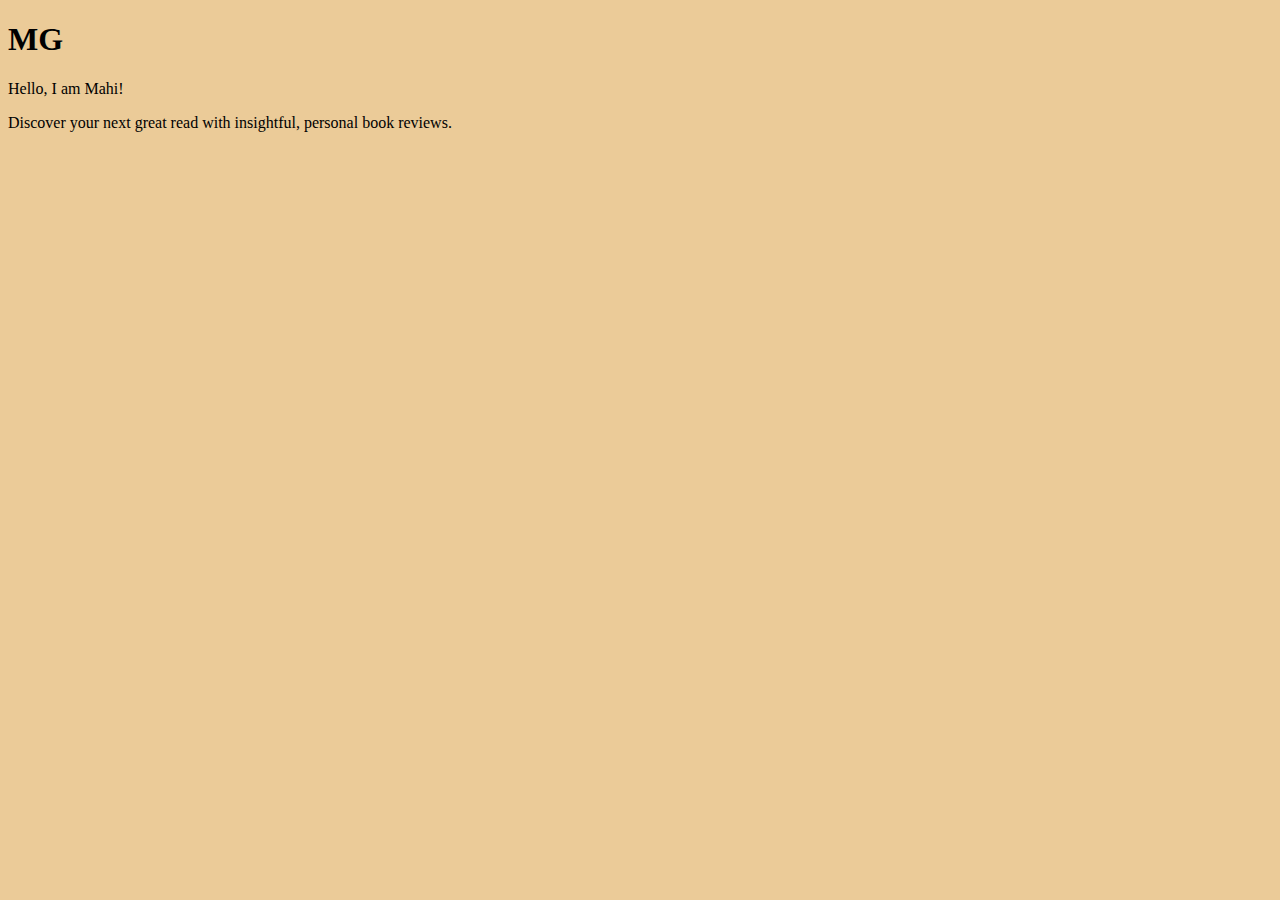
==== index.html @ aa8c632e "practice HTML project" ====
<!DOCTYPE html>
<html lang="en">
  <head>
    <meta charset="UTF-8" />
    <meta name="viewport" content="width=device-width, initial-scale=1.0" />
    <title>Index</title>
    <link rel="stylesheet" href="index.css">
  </head>

  <body>
    <h1>MG</h1>
    <div>
        <p>Hello, I am Mahi!</p>
        <p>Discover your next great read with insightful, personal book reviews.</p>
    </div>
  </body>
</html>
---- index.css ----
body {
    background-color: rgb(235, 203, 152);
  }
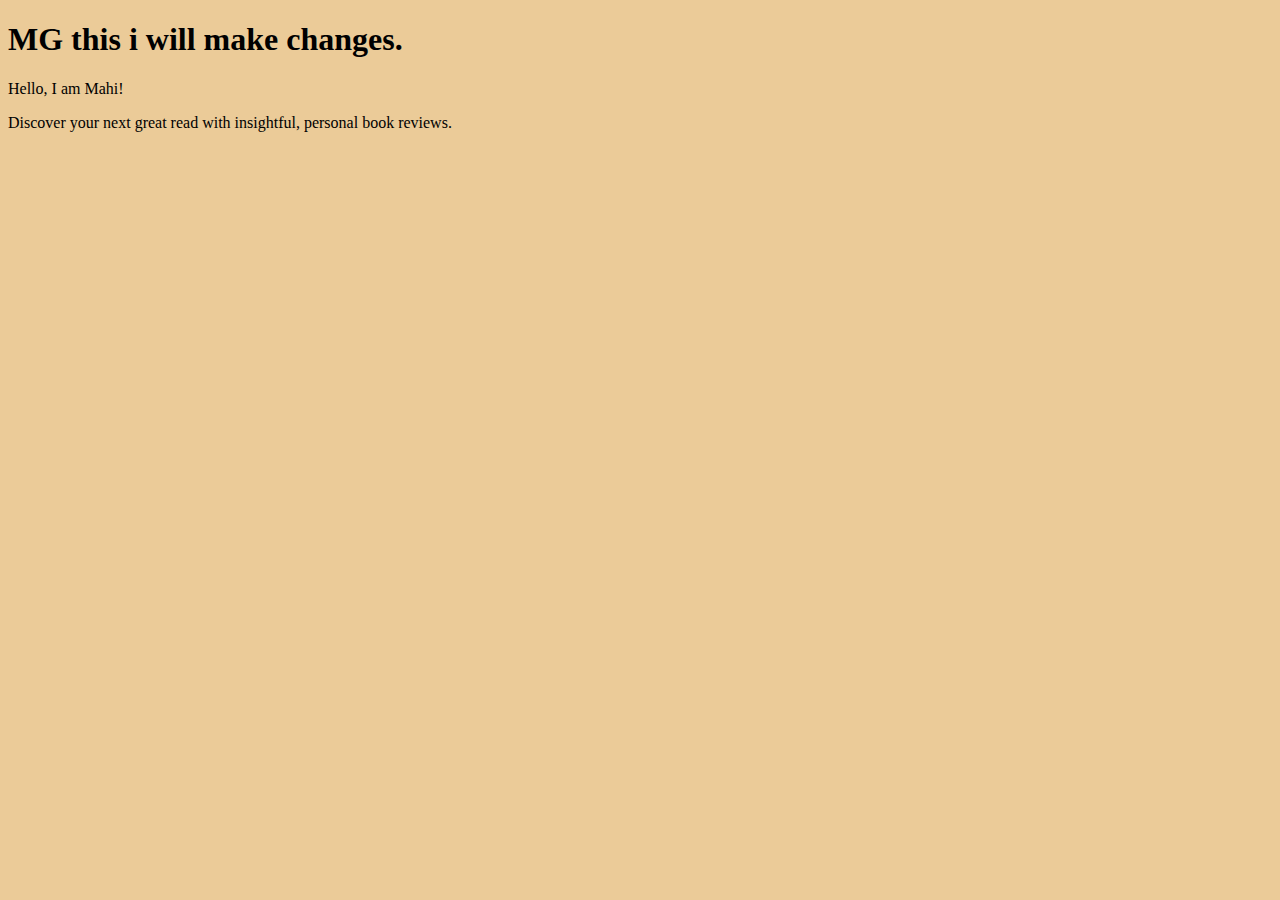
==== commit 3dda3b02: "second commit" ====
--- a/index.html
+++ b/index.html
@@ -8,7 +8,7 @@
   </head>
 
   <body>
-    <h1>MG</h1>
+    <h1>MG this i will make changes.</h1>
     <div>
         <p>Hello, I am Mahi!</p>
         <p>Discover your next great read with insightful, personal book reviews.</p>
